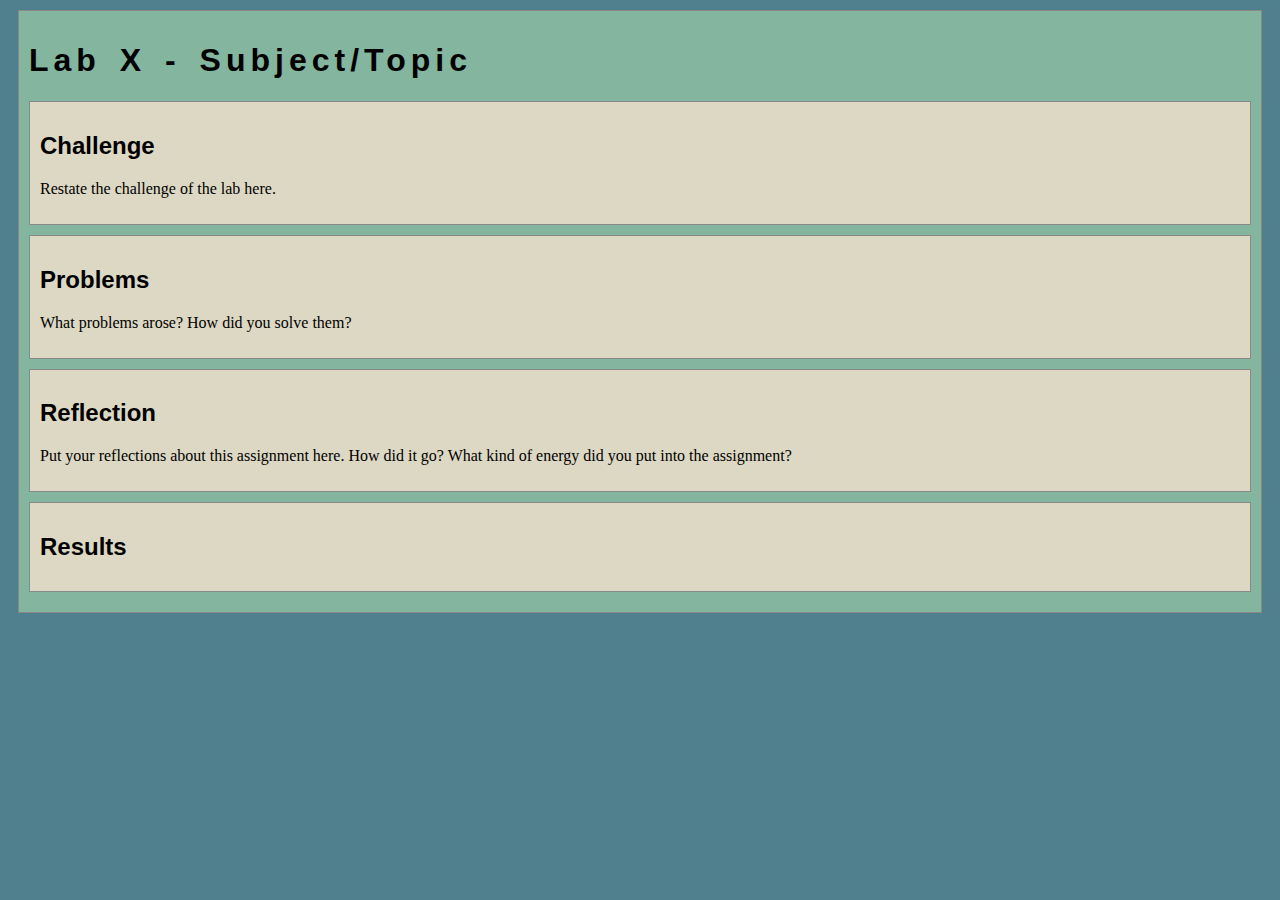
==== lab2/index.html @ ef5c4044 "Initial commit" ====
<!DOCTYPE html>
<html>
<head>
	<!-- This title is used for tabs and bookmarks -->
	<title>Lab X - Subject/Topic</title>

	<!-- Use UTF character set, a good idea with any webpage -->
  	<meta charset="UTF-8" />
	<!-- Set viewport so page remains consistently scaled w narrow devices -->
  	<meta name="viewport" content="width=device-width, initial-scale=1.0" />
	
	<!-- Include a sitewide CSS file for consistent styling across the site -->
	<link rel="stylesheet" type="text/css" href="../css/site.css">
	<!-- Lab-specifc CSS file for any special styling of this particular page -->
	<link rel="stylesheet" type="text/css" href="css/lab.css">
	
	<!-- load jQuery library to make javascript easier (must be above our lab js)-->
	<script src="https://code.jquery.com/jquery-3.6.4.min.js"></script>
	<!-- Link to javascript file - DEFER waits until all elements are rendered -->
	<script type="text/javascript" src="./js/lab.js" DEFER></script>
</head>
<body>
	<!-- Style this page by changing the CSS in ../css/site.css or css/lab.css -->
	<main id="content">
		<section>
			<h1>Lab X - Subject/Topic</h1>
			<div class="minor-section">
					<h2>Challenge</h2>
					<p>Restate the challenge of the lab here.</p>
			</div>

			<div class="minor-section">
					<h2>Problems</h2>
					<p>What problems arose? How did you solve them? </p>
			</div>

			<div class="minor-section">
					<h2>Reflection</h2>
					<p>Put your reflections about this assignment here. How did it go? What kind of energy did you put into the assignment? </p>
			</div>

			<div class="minor-section">
					<h2>Results</h2>
					<div id="output"></div>
			</div>
		</section>
		<nav id="links">
			<!-- Put links to other pages (including the homepage) here. -->
		</nav>
	</main>
</body>
</html>
---- css/site.css ----
/* we can use a single css file to style all the files in our wwebsite */

/* you can pick your own background colors, text colors, and fonts */

/* we can select an html element tag, in this case "body" will apply to the whole document */
body {
  background-color: #50808E;
}

/* we can have rules apply to multiple elements at the same time with commas */
h1,h2,h3 {
  font-family: sans-serif;
}

/* and we can have rules that overlap other rules, both take effect */
h1 {
  letter-spacing: 5px;
  word-spacing: 5px;
  font-size: 200%;
}

/* the hashtag in a CSS selector selects an element by id, e.g., id="content" */
#content {
  margin: 10px;
  padding: 10px;
  border: solid 1px #888;
  background-color: #84B59F;
}

/* the period in a CSS selector selects an element by class, e.g., class="minor-section" */
.minor-section {
  padding: 10px;
  margin-bottom: 10px;
  border: solid 1px #888;
  background-color: #A3C9A8;
}
---- lab2/css/lab.css ----
/* Here we can set styles for this lab page that we don't want to effect others pages */

/* the period in a CSS selector selects an element by class, e.g., class="minor-section" */
.minor-section {
    padding: 10px;
    margin-bottom: 10px;
    border: solid 1px #888;
    background-color: #DDD8C4;
  }
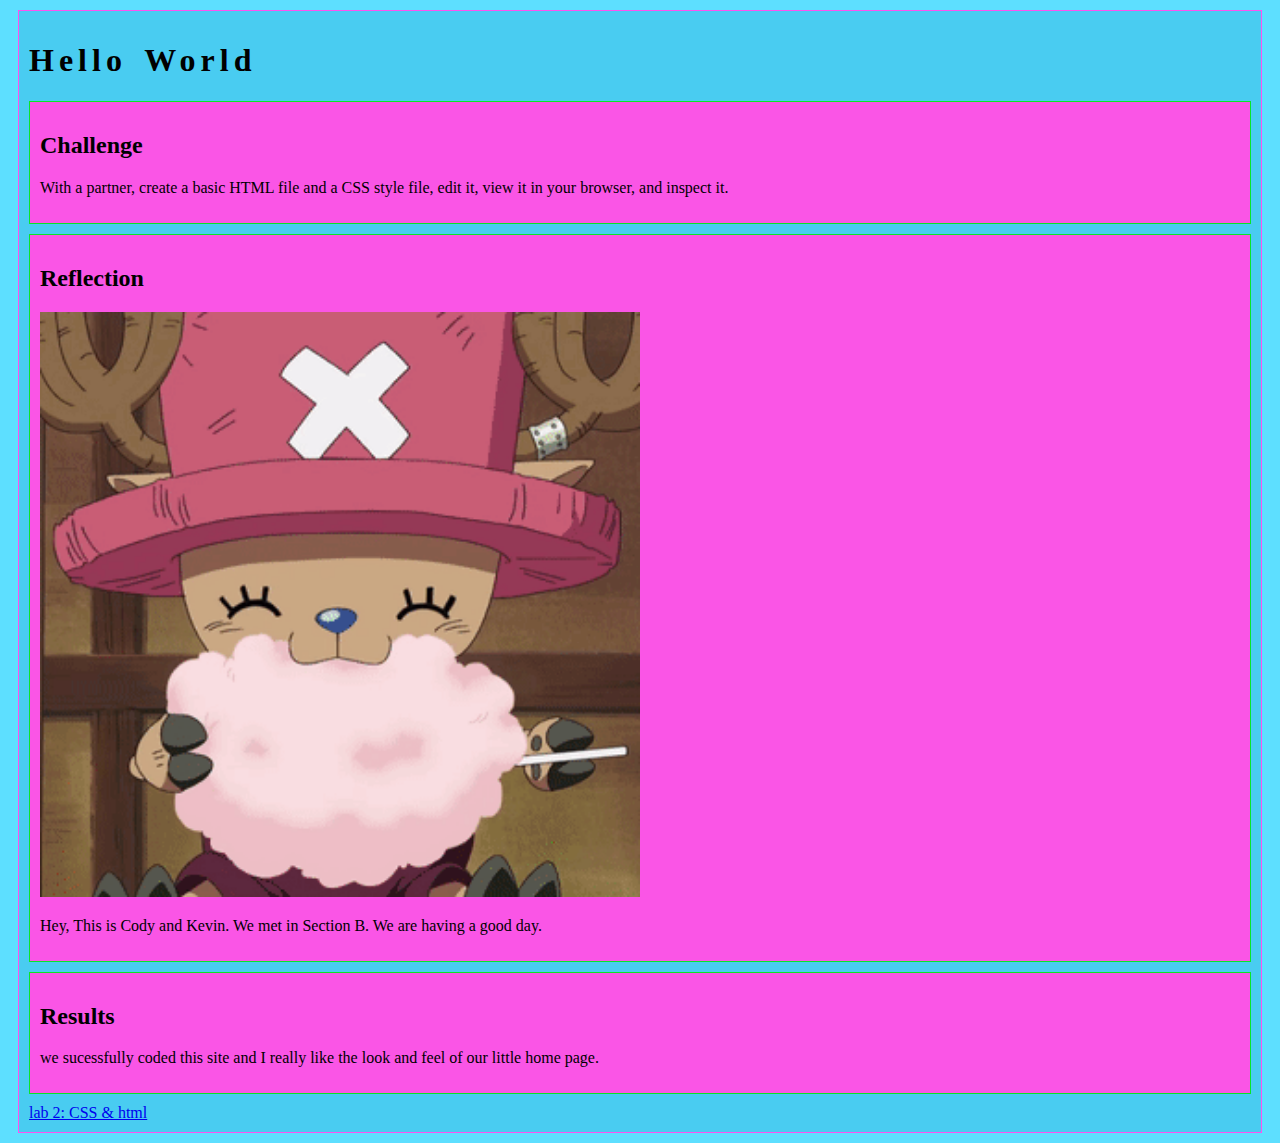
==== commit 404ec390: "these are me and my partners changes to the orginal template" ====
--- a/lab2/index.html
+++ b/lab2/index.html
@@ -2,7 +2,7 @@
 <html>
 <head>
 	<!-- This title is used for tabs and bookmarks -->
-	<title>Lab X - Subject/Topic</title>
+	<title>lab 2 - HTMl & CSS</title>
 
 	<!-- Use UTF character set, a good idea with any webpage -->
   	<meta charset="UTF-8" />
@@ -23,29 +23,29 @@
 	<!-- Style this page by changing the CSS in ../css/site.css or css/lab.css -->
 	<main id="content">
 		<section>
-			<h1>Lab X - Subject/Topic</h1>
+			<h1>Hello World</h1>
 			<div class="minor-section">
 					<h2>Challenge</h2>
-					<p>Restate the challenge of the lab here.</p>
+					<p>With a partner, create a basic HTML file and a CSS style file, edit it, view it in your browser, and inspect it.</p>
 			</div>
 
-			<div class="minor-section">
-					<h2>Problems</h2>
-					<p>What problems arose? How did you solve them? </p>
-			</div>
 
 			<div class="minor-section">
 					<h2>Reflection</h2>
-					<p>Put your reflections about this assignment here. How did it go? What kind of energy did you put into the assignment? </p>
+					<img class="random-gifs" src="img/chopper-chopper-one-piece.gif" alt="Cotton candy lover" width="600" height="auto"/>
+					
+			<p> Hey, This is Cody and Kevin. We met in Section B. We are having a good day. </p>
 			</div>
 
 			<div class="minor-section">
 					<h2>Results</h2>
+					<p> we sucessfully coded this site and I really like the look and feel of our little home page.</p>
 					<div id="output"></div>
 			</div>
 		</section>
 		<nav id="links">
-			<!-- Put links to other pages (including the homepage) here. -->
+			<a href="index.html" target="new"
+			<h3> lab 2: CSS & html </HTML></h3>
 		</nav>
 	</main>
 </body>
--- a/css/site.css
+++ b/css/site.css
@@ -4,12 +4,12 @@
 
 /* we can select an html element tag, in this case "body" will apply to the whole document */
 body {
-  background-color: #50808E;
+  background-color: #5ddfff;
 }
 
 /* we can have rules apply to multiple elements at the same time with commas */
 h1,h2,h3 {
-  font-family: sans-serif;
+  font-family:'Times New Roman';
 }
 
 /* and we can have rules that overlap other rules, both take effect */
@@ -23,14 +23,14 @@
 #content {
   margin: 10px;
   padding: 10px;
-  border: solid 1px #888;
-  background-color: #84B59F;
+  border: solid 1px #ff51f0;
+  background-color: #49ccf1;
 }
 
 /* the period in a CSS selector selects an element by class, e.g., class="minor-section" */
 .minor-section {
   padding: 10px;
   margin-bottom: 10px;
-  border: solid 1px #888;
+  border: solid 1px #ea0606;
   background-color: #A3C9A8;
 }
--- a/lab2/css/lab.css
+++ b/lab2/css/lab.css
@@ -4,6 +4,6 @@
 .minor-section {
     padding: 10px;
     margin-bottom: 10px;
-    border: solid 1px #888;
-    background-color: #DDD8C4;
+    border: solid 1px #0be528;
+    background-color: #fa55e6;
   }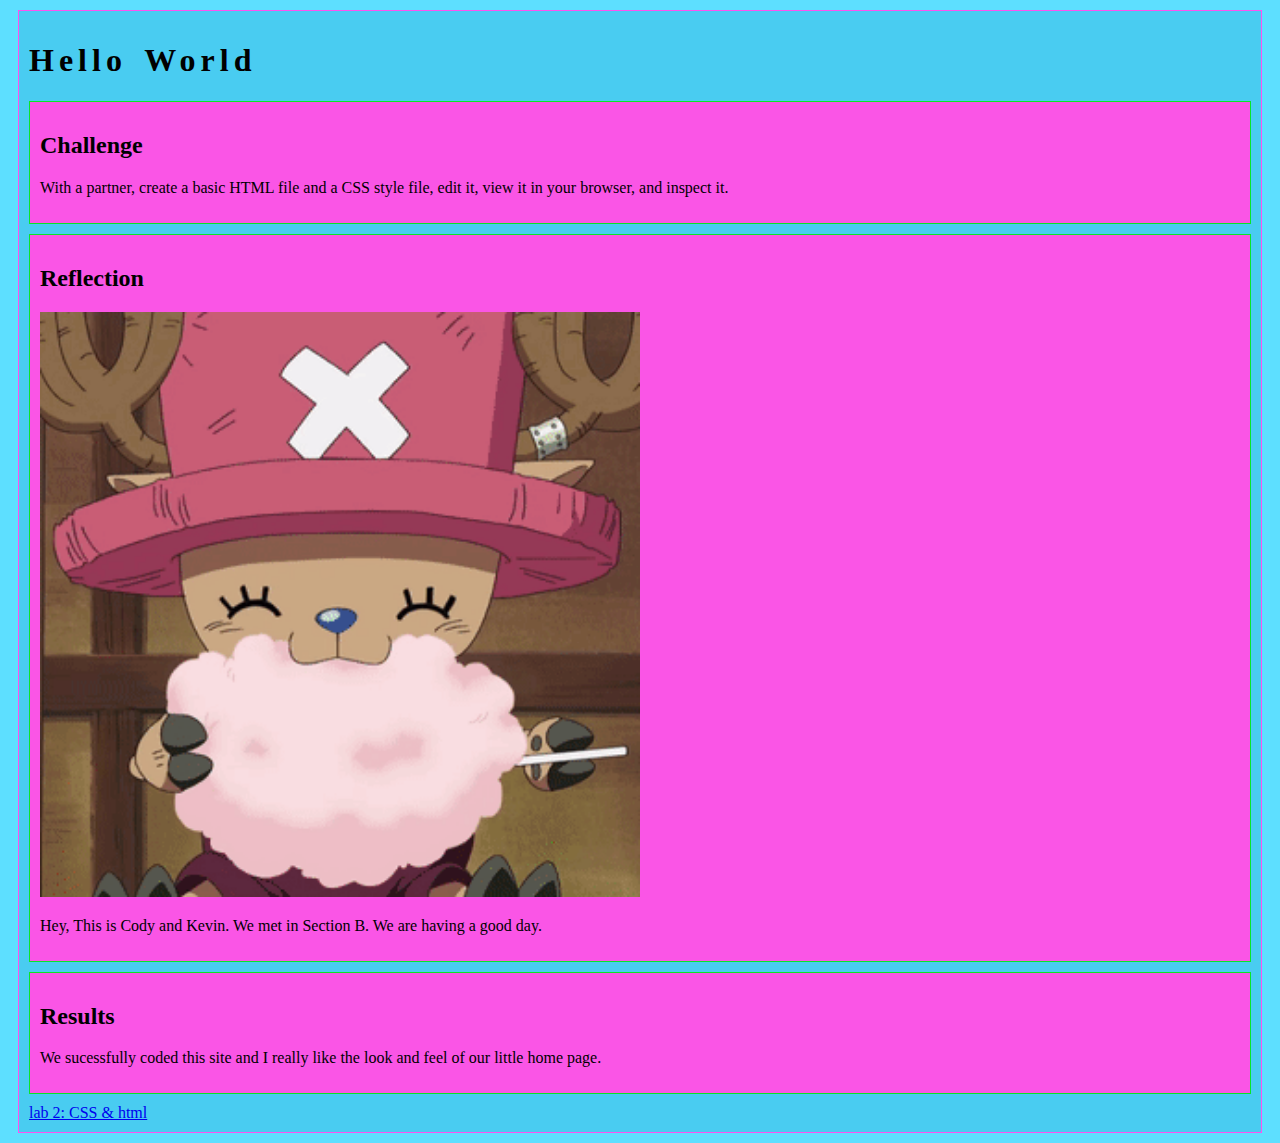
==== commit 5c760119: "Update index.html" ====
--- a/lab2/index.html
+++ b/lab2/index.html
@@ -39,7 +39,7 @@
 
 			<div class="minor-section">
 					<h2>Results</h2>
-					<p> we sucessfully coded this site and I really like the look and feel of our little home page.</p>
+					<p> We sucessfully coded this site and I really like the look and feel of our little home page.</p>
 					<div id="output"></div>
 			</div>
 		</section>
